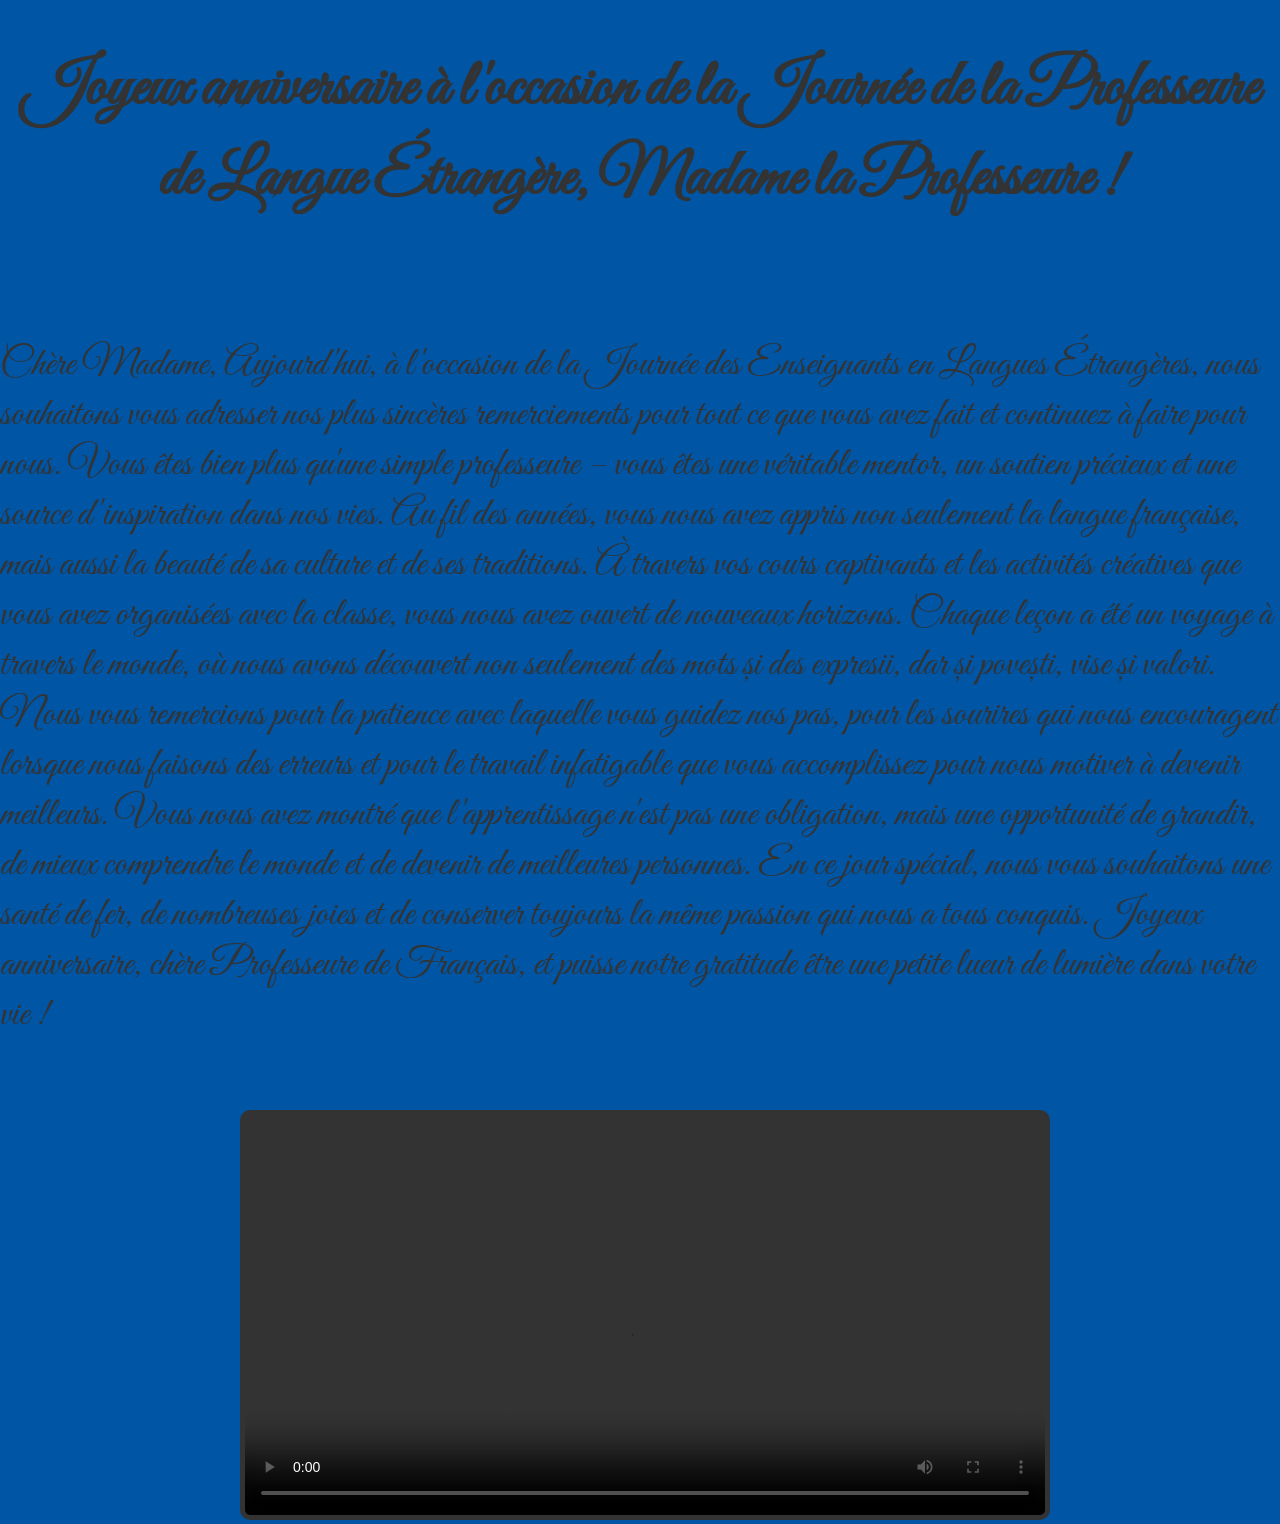
==== index.html @ 0c40025a "Add files via upload" ====
<!DOCTYPE html>
<html lang="ro">
<head>
    <meta charset="UTF-8">
    <meta name="viewport" content="width=device-width, initial-scale=1.0">
    <title>Site cu Animații - Franța</title>
    <link href="https://fonts.googleapis.com/css2?family=Great+Vibes&display=swap" rel="stylesheet">
    <link rel="stylesheet" href="style.css">
</head>
<body>
    <header>
        <div class="sentence">
            <div class="word">Joyeux</div>
            <div class="word">anniversaire</div>
            <div class="word">à</div>
            <div class="word">l'occasion</div>
            <div class="word">de</div>
            <div class="word">la</div>
            <div class="word">Journée</div>
            <div class="word">de</div>
            <div class="word">la</div>
            <div class="word">Professeure</div>
            <div class="word">de</div>
            <div class="word">Langue</div>
            <div class="word">Étrangère,</div>
            <div class="word">Madame</div>
            <div class="word">la</div>
            <div class="word">Professeure</div>
            <div class="word">!</div>
        </div>
    </header>
    <main>
        <div class="container">
            <div class="text-section">
                <p>Chère Madame,

                    Aujourd'hui, à l'occasion de la Journée des Enseignants en Langues Étrangères, nous souhaitons vous adresser nos plus sincères remerciements pour tout ce que vous avez fait et continuez à faire pour nous. Vous êtes bien plus qu'une simple professeure – vous êtes une véritable mentor, un soutien précieux et une source d'inspiration dans nos vies.
                    
                    Au fil des années, vous nous avez appris non seulement la langue française, mais aussi la beauté de sa culture et de ses traditions. À travers vos cours captivants et les activités créatives que vous avez organisées avec la classe, vous nous avez ouvert de nouveaux horizons. Chaque leçon a été un voyage à travers le monde, où nous avons découvert non seulement des mots și des expresii, dar și povești, vise și valori.
                    
                    Nous vous remercions pour la patience avec laquelle vous guidez nos pas, pour les sourires qui nous encouragent lorsque nous faisons des erreurs et pour le travail infatigable que vous accomplissez pour nous motiver à devenir meilleurs. Vous nous avez montré que l'apprentissage n'est pas une obligation, mais une opportunité de grandir, de mieux comprendre le monde et de devenir de meilleures personnes.
                    
                    En ce jour spécial, nous vous souhaitons une santé de fer, de nombreuses joies et de conserver toujours la même passion qui nous a tous conquis. Joyeux anniversaire, chère Professeure de Français, et puisse notre gratitude être une petite lueur de lumière dans votre vie !
                </p>
            </div>
            
            <div class="video-container">
                <video class="video" controls>
                    <source src="vid grup.mp4" type="video/mp4">
                    Your browser does not support the video tag.
                </video>
            </div>
        </div>
    </main>
    <script src="script.js"></script>
</body>
</html>
---- style.css ----
body {
    font-family: Arial, sans-serif;
    background: linear-gradient(90deg, #0055A4 33.33%, #FFFFFF 33.33%, #FFFFFF 66.66%, #EF4135 66.66%);
    background-size: 300% 100%;
    animation: moveFlag 5s linear infinite;
    display: flex;
    flex-direction: column; /* Permite aranjarea verticală */
    align-items: center; /* Centrează pe orizontală */
    height: 100vh; /* Înălțimea completă a ferestrei */
    margin: 0; /* Elimină marginile implicite */
    padding-top: 50px; /* Adaugă un padding pentru a ridica textul mai sus */
    overflow-x: hidden; /* Ascunde scroll-ul lateral */
}

@keyframes moveFlag {
    0% {
        background-position: 0% 0%;
    }
    100% {
        background-position: 100% 0%;
    }
}

header {
    text-align: center; /* Centrează textul în header */
    margin-bottom: 30px;
    opacity: 0; /* Ascuns la început */
    animation: fadeIn 1s forwards; /* Animația de apariție */
    font-family: 'Great Vibes', cursive; /* Font elegant scris de mână */
    font-size: 4rem; /* Dimensiunea fontului mărită (ex: 4rem) */
    font-weight: bold; /* Text bolt */
    color: #333; /* Culoare elegantă */
}

@keyframes fadeIn {
    to {
        opacity: 1; /* Vizibil */
        transform: translateY(0); /* Poziția normală */
    }
}

.sentence {
    display: flex;
    gap: 10px;
    justify-content: center; /* Centrează cuvintele pe orizontală */
    flex-wrap: wrap; /* Permite cuvintelor să se încadreze pe mai multe linii */
    font-size: 4rem; /* Dimensiunea fontului pentru cuvinte (ex: 4rem) */
}

.word {
    opacity: 1; /* Face cuvintele vizibile imediat */
    transform: translateY(0); /* Poziția normală */
    font-weight: bold; /* Text bolt */
}

.container {
    display: flex;
    flex-direction: column; /* Permite aranjarea verticală */
    align-items: center; /* Centrează pe orizontală */
    margin-top: 20px; /* Spațiu între header și container */
}

.text-section {
    display: flex;
    flex-direction: column; /* Permite aranjarea verticală */
    justify-content: center; /* Centrează vertical textul */
    align-items: center; /* Centrează pe orizontală */
    opacity: 0; /* Ascuns la început */
    animation: fadeIn 1s forwards; /* Animația de apariție */
    margin-top: 30px; /* Spațiu între text și video */
    font-family: 'Great Vibes', cursive; /* Font elegant scris de mână */
    font-size: 2.5rem; /* Dimensiunea fontului pentru text */
    color: #333; /* Culoare text */
}

.video-container {
    margin-top: 30px; /* Spațiu între text și video */
    opacity: 0; /* Ascuns la început */
    animation: fadeIn 1s forwards; /* Animația de apariție */
    width: 100%; /* Asigură-te că containerul video se încadrează în lățime */
    max-width: 800px; /* Lățimea maximă a video-ului */
}

.video {
    border: 5px solid #333; /* Contur pentru video */
    border-radius: 10px; /* Colțuri rotunjite */
    width: 100%; /* Lățimea video-ului */
    height: auto; /* Înălțimea automată pentru a menține proporțiile */
}
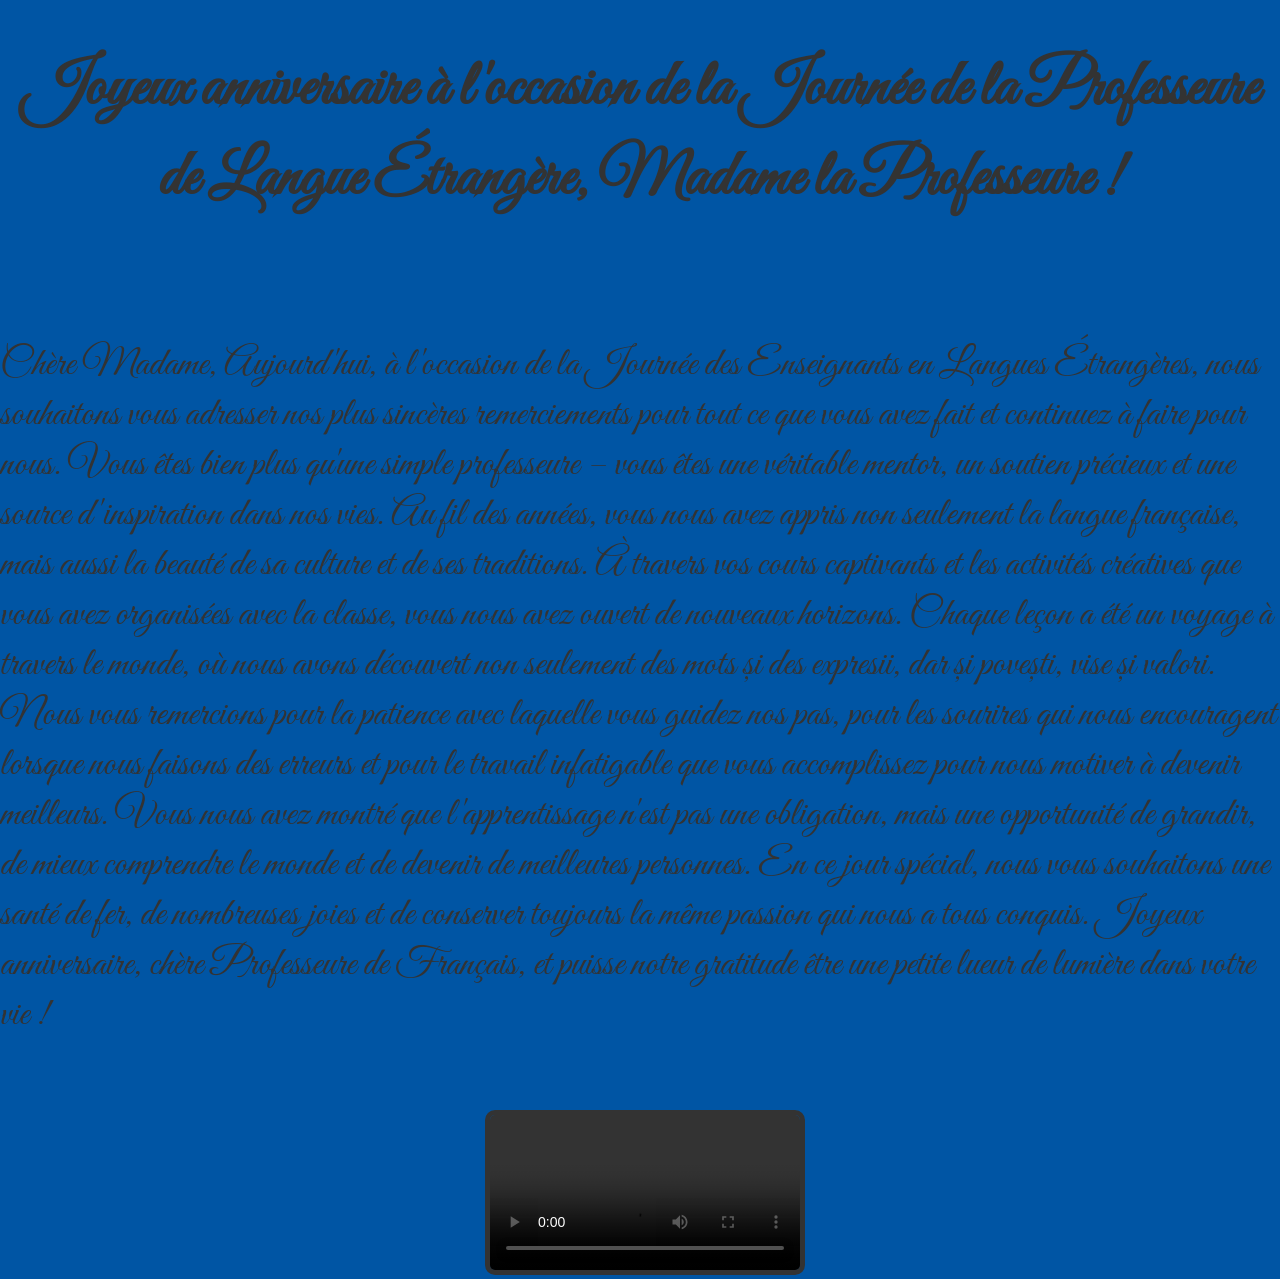
==== commit 2580bcb3: "Add files via upload" ====
--- a/index.html
+++ b/index.html
@@ -43,6 +43,8 @@
                     En ce jour spécial, nous vous souhaitons une santé de fer, de nombreuses joies et de conserver toujours la même passion qui nous a tous conquis. Joyeux anniversaire, chère Professeure de Français, et puisse notre gratitude être une petite lueur de lumière dans votre vie !
                 </p>
             </div>
+
+            <div style="text-align: center;">
             
             <div class="video-container">
                 <video class="video" controls>
@@ -50,6 +52,7 @@
                     Your browser does not support the video tag.
                 </video>
             </div>
+            </div>
         </div>
     </main>
     <script src="script.js"></script>
--- a/style.css
+++ b/style.css
@@ -48,9 +48,10 @@
 }
 
 .word {
-    opacity: 1; /* Face cuvintele vizibile imediat */
-    transform: translateY(0); /* Poziția normală */
+    opacity: 0; /* Face cuvintele vizibile imediat */
+    transform: translateY(-50px); /* Poziția normală */
     font-weight: bold; /* Text bolt */
+    animation: fallDown 1s forwards; /* Animația de apariție */
 }
 
 .container {
@@ -86,4 +87,11 @@
     border-radius: 10px; /* Colțuri rotunjite */
     width: 100%; /* Lățimea video-ului */
     height: auto; /* Înălțimea automată pentru a menține proporțiile */
+}
+
+@keyframes fallDown{
+    to {
+        opacity: 1; /* Face cuvintele vizibile */
+        transform: translateY(0); /* Poziția finală */
+    }
 }
